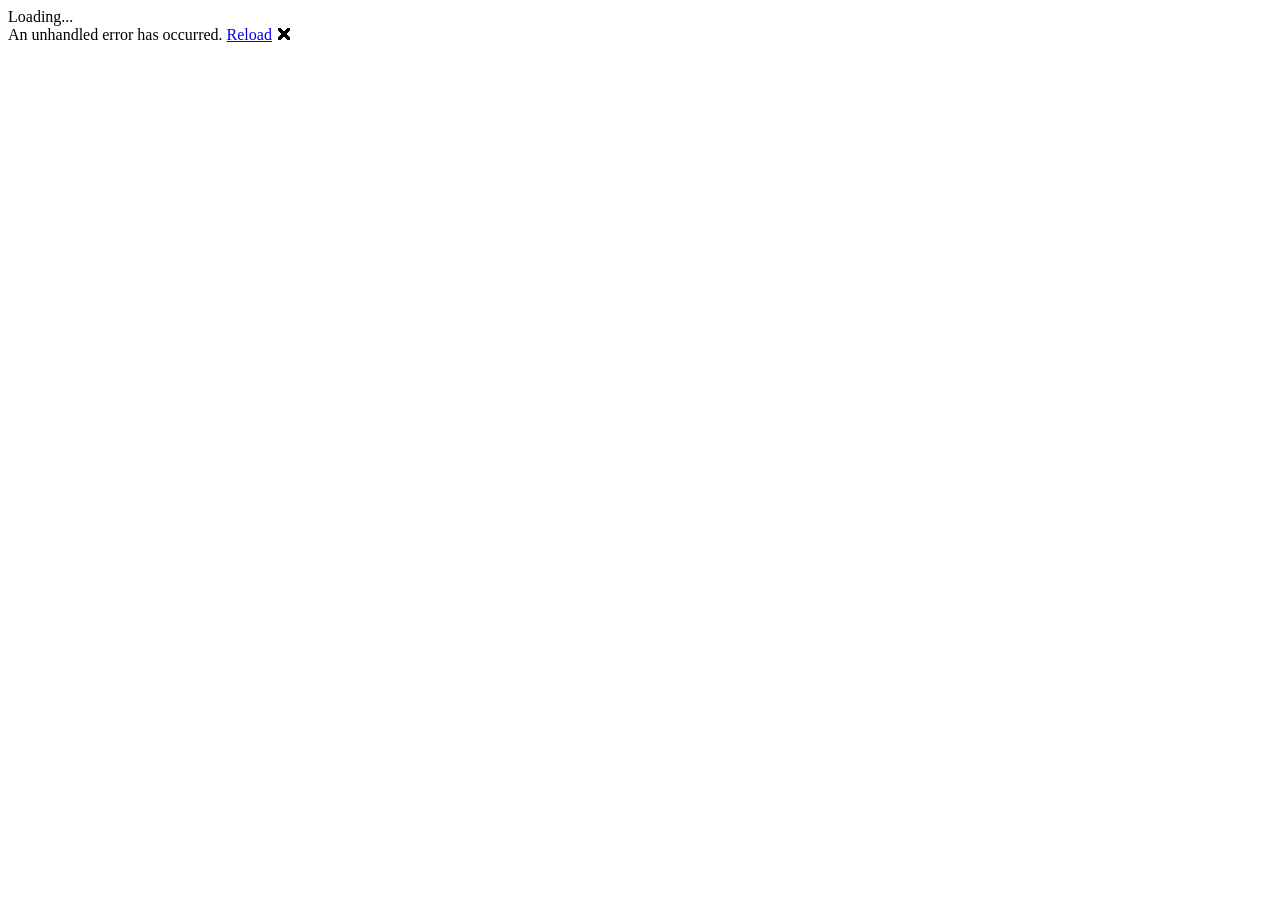
==== SmartParkingSystem/wwwroot/index.html @ e0003c3a "Initial commit" ====
<!DOCTYPE html>
<html lang="en">
<head>
    <meta charset="utf-8" />
    <meta name="viewport" content="width=device-width, initial-scale=1.0, maximum-scale=1.0, user-scalable=no, viewport-fit=cover" />
    <title>SmartParkingSystem</title>
    <base href="/" />
    <link rel="stylesheet" href="lib/bootstrap/dist/css/bootstrap.min.css" />
    <link rel="stylesheet" href="app.css" />
    <link rel="stylesheet" href="SmartParkingSystem.styles.css" />
    <link rel="icon" href="data:,">
</head>

<body>

    <div class="status-bar-safe-area"></div>

    <div id="app">Loading...</div>

    <div id="blazor-error-ui" data-nosnippet>
        An unhandled error has occurred.
        <a href="." class="reload">Reload</a>
        <span class="dismiss">🗙</span>
    </div>

    <script src="_framework/blazor.webview.js" autostart="false"></script>

</body>

</html>
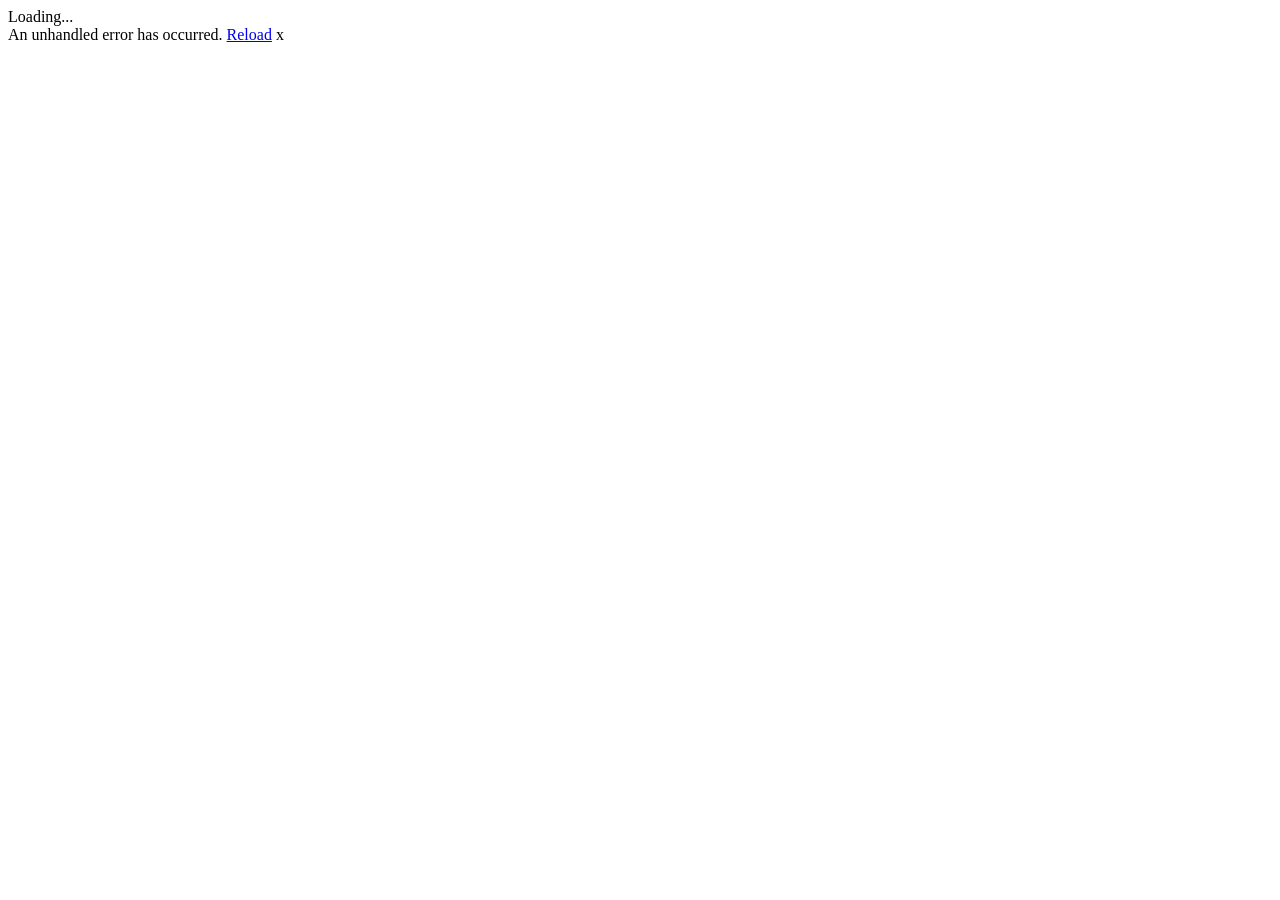
==== commit 01258556: "chore: remove template files and unused project assets" ====
--- a/SmartParkingSystem/wwwroot/index.html
+++ b/SmartParkingSystem/wwwroot/index.html
@@ -5,26 +5,20 @@
     <meta name="viewport" content="width=device-width, initial-scale=1.0, maximum-scale=1.0, user-scalable=no, viewport-fit=cover" />
     <title>SmartParkingSystem</title>
     <base href="/" />
-    <link rel="stylesheet" href="lib/bootstrap/dist/css/bootstrap.min.css" />
     <link rel="stylesheet" href="app.css" />
     <link rel="stylesheet" href="SmartParkingSystem.styles.css" />
     <link rel="icon" href="data:,">
 </head>
 
 <body>
-
-    <div class="status-bar-safe-area"></div>
-
     <div id="app">Loading...</div>
 
     <div id="blazor-error-ui" data-nosnippet>
         An unhandled error has occurred.
         <a href="." class="reload">Reload</a>
-        <span class="dismiss">🗙</span>
+        <span class="dismiss">x</span>
     </div>
 
     <script src="_framework/blazor.webview.js" autostart="false"></script>
-
 </body>
-
-</html>+</html>
--- a/SmartParkingSystem/wwwroot/app.css
+++ b/SmartParkingSystem/wwwroot/app.css
@@ -0,0 +1,29 @@
+html,
+body {
+    margin: 0;
+    min-height: 100%;
+}
+
+body {
+    font-family: "Open Sans", Arial, sans-serif;
+}
+
+#app {
+    min-height: 100vh;
+}
+
+.app-shell {
+    min-height: 100vh;
+}
+
+.page-placeholder {
+    padding: 2rem;
+}
+
+h1:focus {
+    outline: none;
+}
+
+#blazor-error-ui {
+    display: none;
+}
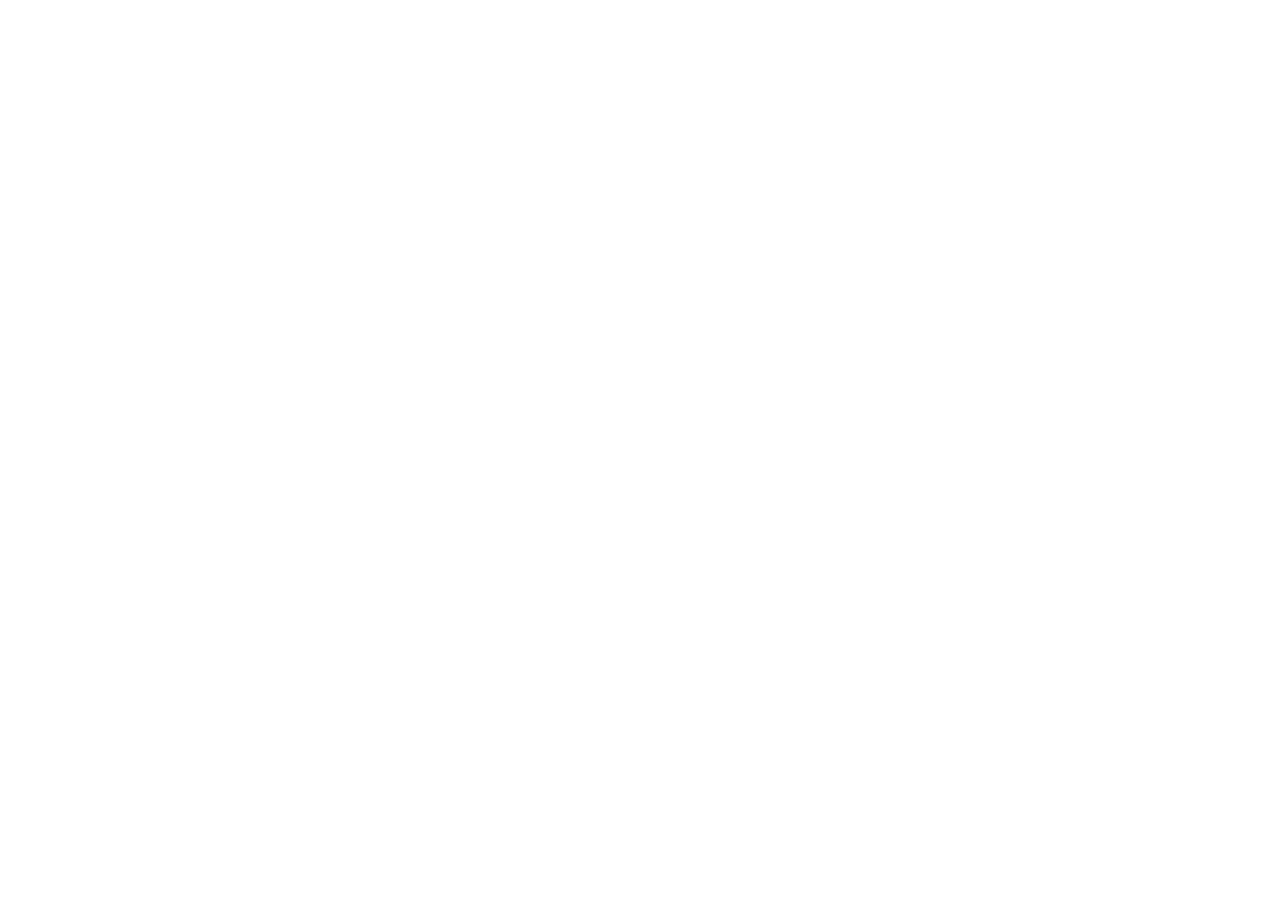
==== commit 15ea908b: "feat: finalize connection page foundation and architecture" ====
--- a/SmartParkingSystem/wwwroot/index.html
+++ b/SmartParkingSystem/wwwroot/index.html
@@ -1,24 +1,93 @@
 <!DOCTYPE html>
 <html lang="en">
 <head>
-    <meta charset="utf-8" />
-    <meta name="viewport" content="width=device-width, initial-scale=1.0, maximum-scale=1.0, user-scalable=no, viewport-fit=cover" />
-    <title>SmartParkingSystem</title>
-    <base href="/" />
-    <link rel="stylesheet" href="app.css" />
-    <link rel="stylesheet" href="SmartParkingSystem.styles.css" />
-    <link rel="icon" href="data:,">
+    <meta charset="utf-8"/>
+    <meta content="width=device-width, initial-scale=1.0, maximum-scale=1.0, user-scalable=no, viewport-fit=cover"
+          name="viewport"/>
+    <title>Smart Parking System</title>
+    <base href="/"/>
+    <link href="https://fonts.googleapis.com" rel="preconnect">
+    <link crossorigin href="https://fonts.gstatic.com" rel="preconnect">
+    <link href="https://fonts.googleapis.com/css2?family=Manrope:wght@400;500;600;700;800&display=swap"
+          rel="stylesheet">
+    <link href="SmartParkingSystem.styles.css" rel="stylesheet"/>
+    <link href="data:," rel="icon">
+    <script src="https://cdn.tailwindcss.com"></script>
+    <script>
+        tailwind.config = {
+            theme: {
+                extend: {
+                    fontFamily: {
+                        sans: ["Manrope", "sans-serif"]
+                    },
+                    keyframes: {
+                        "enter-left": {
+                            "0%": {opacity: "0", transform: "translateX(-24px)"},
+                            "100%": {opacity: "1", transform: "translateX(0)"}
+                        },
+                        "enter-right": {
+                            "0%": {opacity: "0", transform: "translateX(24px)"},
+                            "100%": {opacity: "1", transform: "translateX(0)"}
+                        },
+                        "exit-left": {
+                            "0%": {opacity: "1", transform: "translateX(0)"},
+                            "100%": {opacity: "0", transform: "translateX(-40px)"}
+                        },
+                        "exit-right": {
+                            "0%": {opacity: "1", transform: "translateX(0)"},
+                            "100%": {opacity: "0", transform: "translateX(40px)"}
+                        }
+                    },
+                    animation: {
+                        "enter-left": "enter-left 1s ease-out forwards",
+                        "enter-right": "enter-right 0.88s ease-out forwards 0.12s",
+                        "exit-left": "exit-left 0.5s ease-in forwards",
+                        "exit-right": "exit-right 0.5s ease-in forwards"
+                    },
+                    colors: {
+                        calm: {
+                            50: "#f5fbff",
+                            100: "#ebf8ff",
+                            500: "#5d99a7",
+                            700: "#2f6270",
+                            900: "#11414d"
+                        },
+                        mint: {
+                            100: "#eef9f6",
+                            200: "#e6f6ef",
+                            300: "#d4efe4",
+                            700: "#2f6a53"
+                        },
+                        warm: {
+                            100: "#fff5e9",
+                            200: "#fff1dc",
+                            300: "#ffe6c3",
+                            700: "#9a6530"
+                        },
+                        brand: {
+                            100: "#dff3ff",
+                            200: "#bfe9ff",
+                            300: "#8fdaff",
+                            400: "#5ec8ff"
+                        }
+                    }
+                }
+            }
+        };
+    </script>
+    <script src="https://unpkg.com/lucide@latest"></script>
 </head>
 
-<body>
-    <div id="app">Loading...</div>
+<body class="min-h-screen bg-gradient-to-b from-calm-50 to-mint-100 font-sans text-calm-900 antialiased">
+<div class="min-h-screen" id="app"></div>
 
-    <div id="blazor-error-ui" data-nosnippet>
-        An unhandled error has occurred.
-        <a href="." class="reload">Reload</a>
-        <span class="dismiss">x</span>
-    </div>
-
-    <script src="_framework/blazor.webview.js" autostart="false"></script>
+<script>
+    window.initializeLucideIcons = () => {
+        if (window.lucide) {
+            window.lucide.createIcons();
+        }
+    };
+</script>
+<script autostart="false" src="_framework/blazor.webview.js"></script>
 </body>
 </html>
